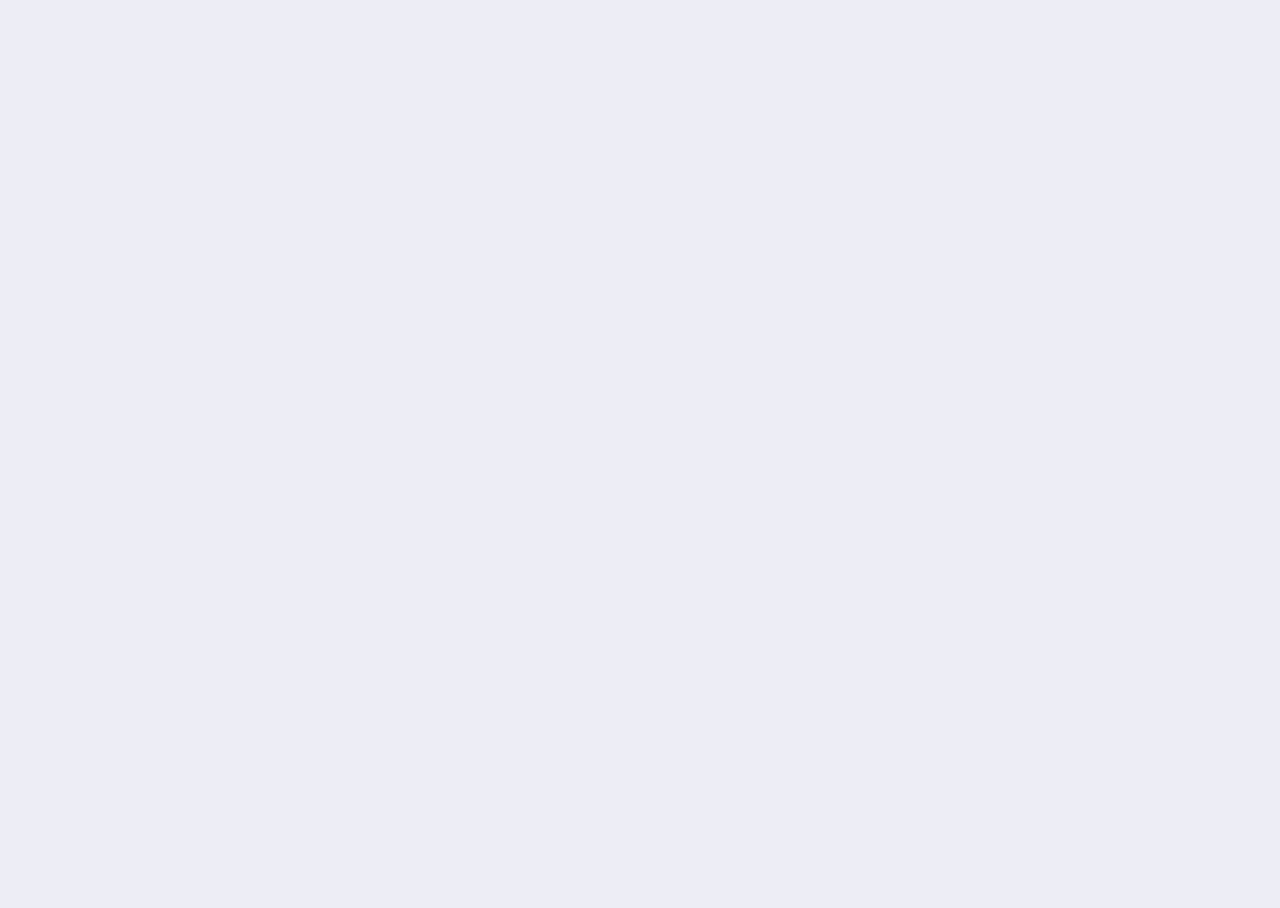
==== index.html @ 56804062 "Add files via upload" ====
<!DOCTYPE html>
<html lang="en" ng-app="todo">
<head>
      <base href="/" />
      <title>Todo List</title>
      <link rel="icon" href="favicon.ico" type="image/x-icon">
      <meta charset="UTF-8">
      <meta https-equiv="X-UA-Compatible" content="IE=edge">
      <meta name="viewport" content="width=device-width,initial-scale=1 , maximum-scale=1 , user-scalable=no">
      <meta name="theme-color" content="#2D2D31">
      <meta name="apple-mobile-web-app-status-bar-style" content="#3A474F">

      <!-- fonts -->
      <link href="https://fonts.googleapis.com/css?family=Roboto:300,400,400i,500,700" rel="stylesheet">
      <link href="https://fonts.googleapis.com/css?family=Montserrat:300,400,500,700,900|Open+Sans:300,400,600,700,800" rel="stylesheet">
      <!-- Angular Material style sheet -->
      <link rel="stylesheet" href="https://ajax.googleapis.com/ajax/libs/angular_material/1.1.0/angular-material.min.css">
      <link href="https://fonts.googleapis.com/icon?family=Material+Icons" rel="stylesheet">
       <!-- My Stylesheets -->
      <link rel="stylesheet" type="text/css" href="assets/css/main.css">
</head>


<body ng-cloak>
<div style="width:100%" class="ng-cloak">
  <ui-view></ui-view>
</div>
      
    
  <script src="https://cdnjs.cloudflare.com/ajax/libs/jquery/3.2.1/jquery.js"></script>
  <!-- Angular.js Libraries -->
  <script src="https://ajax.googleapis.com/ajax/libs/angularjs/1.5.5/angular.min.js"></script>
  <script src="https://cdnjs.cloudflare.com/ajax/libs/angular-ui-router/1.0.3/angular-ui-router.min.js" integrity="sha256-FMocp8pp1WruAK6GtjNDtuGAALCt/dCsVtw7oSjvPX0=" crossorigin="anonymous"></script>
  <script src="https://ajax.googleapis.com/ajax/libs/angularjs/1.5.5/angular-animate.min.js"></script>
  <script src="https://ajax.googleapis.com/ajax/libs/angularjs/1.5.5/angular-aria.min.js"></script>
  <!-- Angular Material Library -->
  <script src="https://ajax.googleapis.com/ajax/libs/angular_material/1.1.0/angular-material.min.js"></script>
  <script src="https://cdnjs.cloudflare.com/ajax/libs/angular-material-icons/0.7.1/angular-material-icons.min.js"></script>
  <!-- application bootstrap  -->
  <script src="assets/js/app.js"></script>
  <!-- controllers -->
  <script src="assets/js/controllers/mainCtrl.js"></script>
  <script src="assets/js/services/listService.js"></script>
</body>
</html>
---- assets/css/main.css ----
html,body{
	box-sizing: border-box;
	width: 100%;
	height: 100%;
	background-color: #EDEDF5;
	font-family: 'Montserrat', sans-serif;

}
.todo-container{
	background: transparent;
}
.banner{
	height: 400px;
	background-repeat: no-repeat;
	background-position: center;
	background-size: cover; 
}
.title{
	font-weight: 600;
	font-size: 48px;
	margin: 0px;
	text-transform: uppercase;
	text-align: left;
	letter-spacing: 2px;
	color: #3E4651;
}
p.muted{
	font-weight: 300;
	font-size: 18px;
	letter-spacing: 5px;
	color: #60646D;
	text-align: right;
}
md-card md-card-content,md-list{
	padding: 0px;
}
md-list-item .md-list-item-inner{
	padding: 16px;
}
.edit{
	color: #8870FF;
}
.delete{
	color: #FC6042;
}
.numDays{
	text-align: center;

}
.add-note{
	padding: 5px;
	padding-right: 16px;
}
.priority{
	padding: 5px 10px;
	border-radius: 1000px;
	margin: 0px 10px;
}
.completed{
	text-decoration: line-through;
}
#high{
	background-color: #EE543A;
	color: #fff;
}
#medium{
	background-color: #FCB941;
	color: #fff;
}
#low{
	background-color: #2CC990;
	color: #fff;
}
#fab-add{
	position: fixed;
	bottom: 0;
	right: 0;
	margin: 20px;
	z-index: 10;
}
#day{
	background-image: url('../img/day.png');
}
#evening{
	background-image: url('../img/evening.png');
}
#night{
	background-image: url('../img/night.png');
}
#morning{
	background-image: url('../img/morning.png');
}
.no-flex{
	-webkit-flex: 0 1 auto !important;
     flex: 0 1 auto !important;
}
@media only screen and (max-width: 1200px) {
	
}
@media only screen and (max-width: 400px) {
	
}
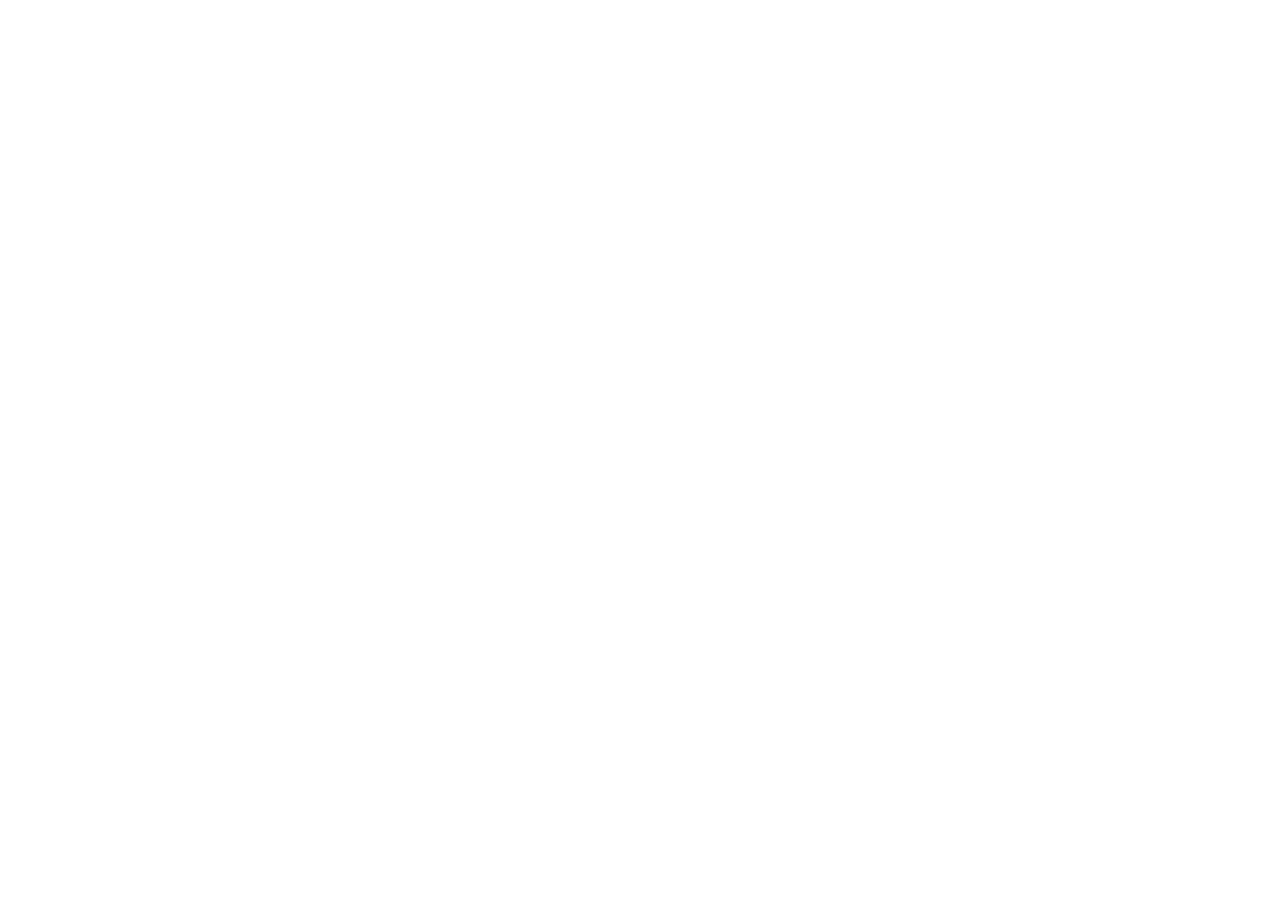
==== commit 02ea67d3: "Add files via upload" ====
--- a/index.html
+++ b/index.html
@@ -18,7 +18,7 @@
       <link rel="stylesheet" href="https://ajax.googleapis.com/ajax/libs/angular_material/1.1.0/angular-material.min.css">
       <link href="https://fonts.googleapis.com/icon?family=Material+Icons" rel="stylesheet">
        <!-- My Stylesheets -->
-      <link rel="stylesheet" type="text/css" href="assets/css/main.css">
+      <link rel="stylesheet" type="text/css" href="todo/assets/css/main.css">
 </head>
 
 
@@ -38,9 +38,9 @@
   <script src="https://ajax.googleapis.com/ajax/libs/angular_material/1.1.0/angular-material.min.js"></script>
   <script src="https://cdnjs.cloudflare.com/ajax/libs/angular-material-icons/0.7.1/angular-material-icons.min.js"></script>
   <!-- application bootstrap  -->
-  <script src="assets/js/app.js"></script>
+  <script src="todo/assets/js/app.js"></script>
   <!-- controllers -->
-  <script src="assets/js/controllers/mainCtrl.js"></script>
-  <script src="assets/js/services/listService.js"></script>
+  <script src="todo/assets/js/controllers/mainCtrl.js"></script>
+  <script src="todo/assets/js/services/listService.js"></script>
 </body>
 </html>
